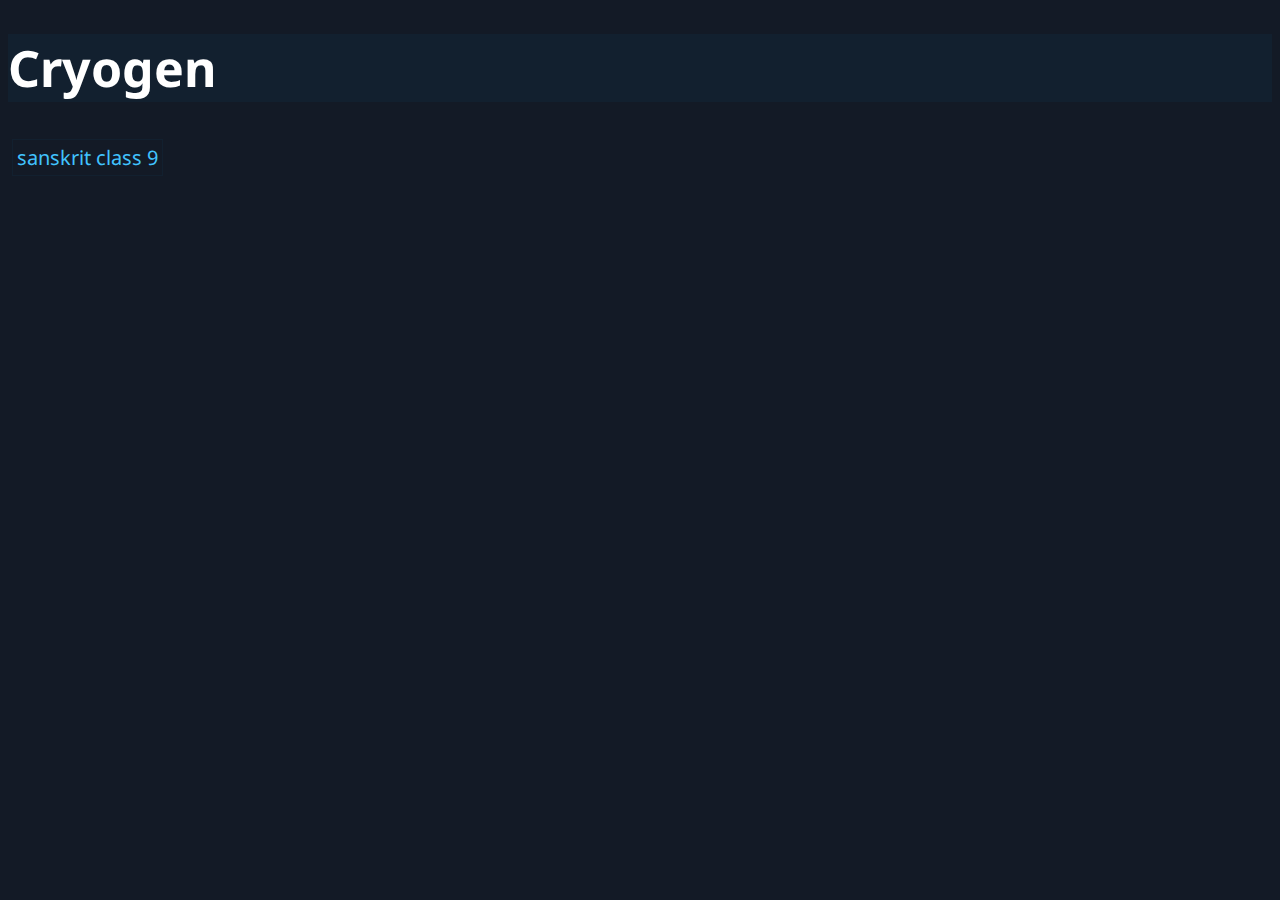
==== index.html @ 3d52e53f "Update index.html" ====
<!DOCTYPE html>
<html>
<head>
    <title>Cryogen</title>
    <style>
         @import url('https://fonts.googleapis.com/css2?family=Noto+Sans&display=swap');
    </style>
    <link rel="stylesheet" href="cryo.css">
</head>
<body class="dbg">

<header class="bg no"><h1 class="font big">Cryogen</h1></header>
<a href="san.html"><button class="btn box med">sanskrit class 9</button></a>

</body>
</html>
---- cryo.css ----
.font {color: white; font-family: 'Noto Sans', sans-serif;}
.btn {color: #41c3fe; font-family: 'Noto Sans', sans-serif; background-color: #131a26; border: 1px solid #12202f}
.btn:hover {color: white; font-family: 'Noto Sans', sans-serif; background-color: #131a26; cursor: pointer; border: 1px solid #12202f}
.border {border: 1px solid white}
.box {padding: 4px 4px 4px 4px; margin: 4px 4px 4px 4px}
.dbg {background-color: #131a26}
.bg {background-color: #12202f}
.big {font-size: 50px}
.med {font-size: 20px}
.no {padding: 0px 0px 0px 0px; margin: 0px 0px 0px 0px}
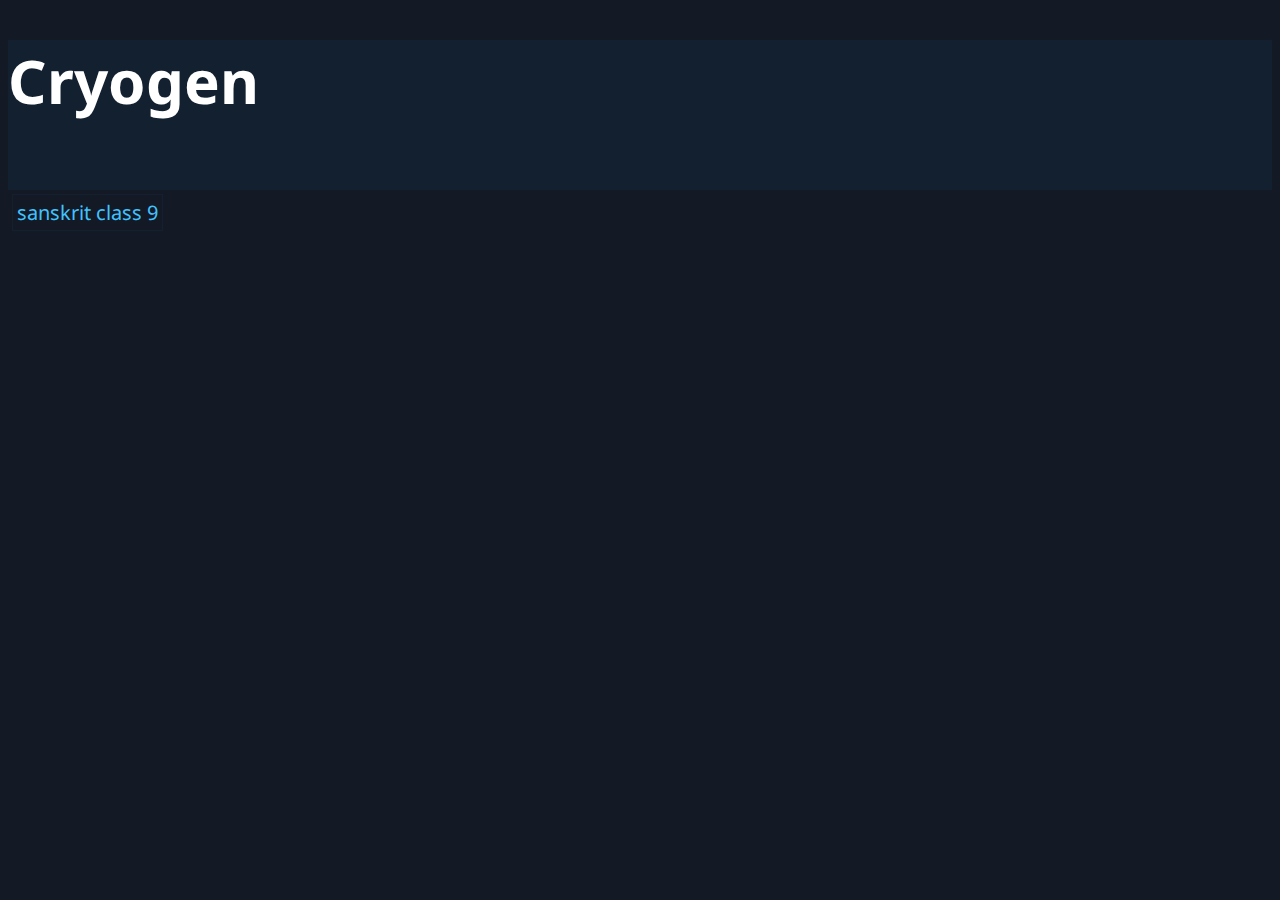
==== commit 0a080056: "gg" ====
--- a/index.html
+++ b/index.html
@@ -1,6 +1,7 @@
 <!DOCTYPE html>
 <html>
 <head>
+    <link href="https://fonts.googleapis.com/icon?family=Material+Icons" rel="stylesheet">
     <title>Cryogen</title>
     <style>
          @import url('https://fonts.googleapis.com/css2?family=Noto+Sans&display=swap');
@@ -9,7 +10,7 @@
 </head>
 <body class="dbg">
 
-<header class="bg no"><h1 class="font big">Cryogen</h1></header>
+<header class="bg no"><h1 class="font big">Cryogen</h1><span class="material-icons">password</span></header>
 <a href="san.html"><button class="btn box med">sanskrit class 9</button></a>
 
 </body>
--- a/cryo.css
+++ b/cryo.css
@@ -1,10 +1,10 @@
 .font {color: white; font-family: 'Noto Sans', sans-serif;}
 .btn {color: #41c3fe; font-family: 'Noto Sans', sans-serif; background-color: #131a26; border: 1px solid #12202f}
-.btn:hover {color: white; font-family: 'Noto Sans', sans-serif; background-color: #131a26; cursor: pointer; border: 1px solid #12202f}
+.btn:hover {color: #4294d3; font-family: 'Noto Sans', sans-serif; background-color: #131a26; cursor: pointer; border: 1px solid #12202f}
 .border {border: 1px solid white}
 .box {padding: 4px 4px 4px 4px; margin: 4px 4px 4px 4px}
 .dbg {background-color: #131a26}
 .bg {background-color: #12202f}
-.big {font-size: 50px}
+.big {font-size: 60px}
 .med {font-size: 20px}
 .no {padding: 0px 0px 0px 0px; margin: 0px 0px 0px 0px}
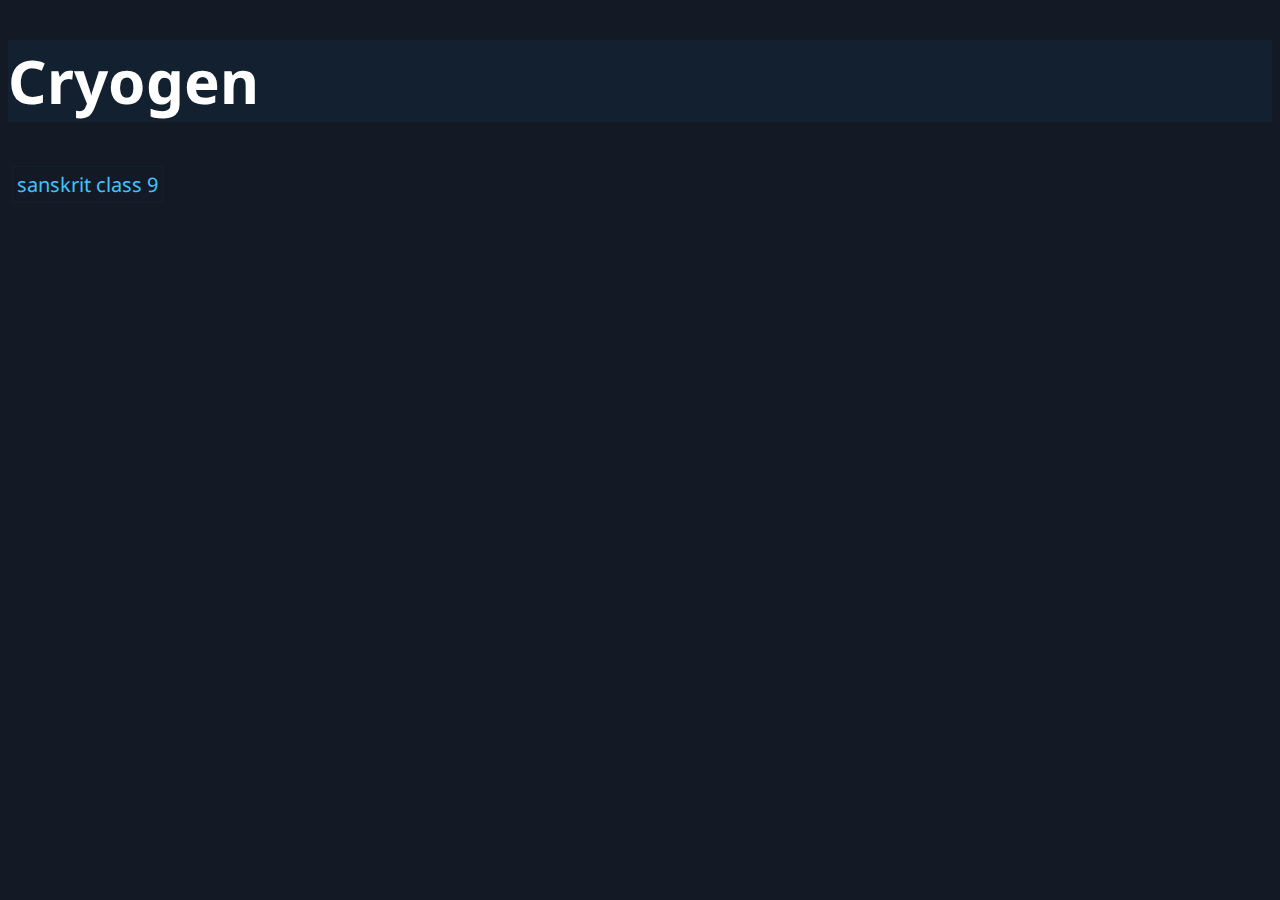
==== commit e7ba8c1e: "xd" ====
--- a/index.html
+++ b/index.html
@@ -10,7 +10,7 @@
 </head>
 <body class="dbg">
 
-<header class="bg no"><h1 class="font big">Cryogen</h1><span class="material-icons">password</span></header>
+<header class="bg no"><h1 class="font big">Cryogen</h1><a style="float: right;"><span class="material-icons">password</span></a></header>
 <a href="san.html"><button class="btn box med">sanskrit class 9</button></a>
 
 </body>
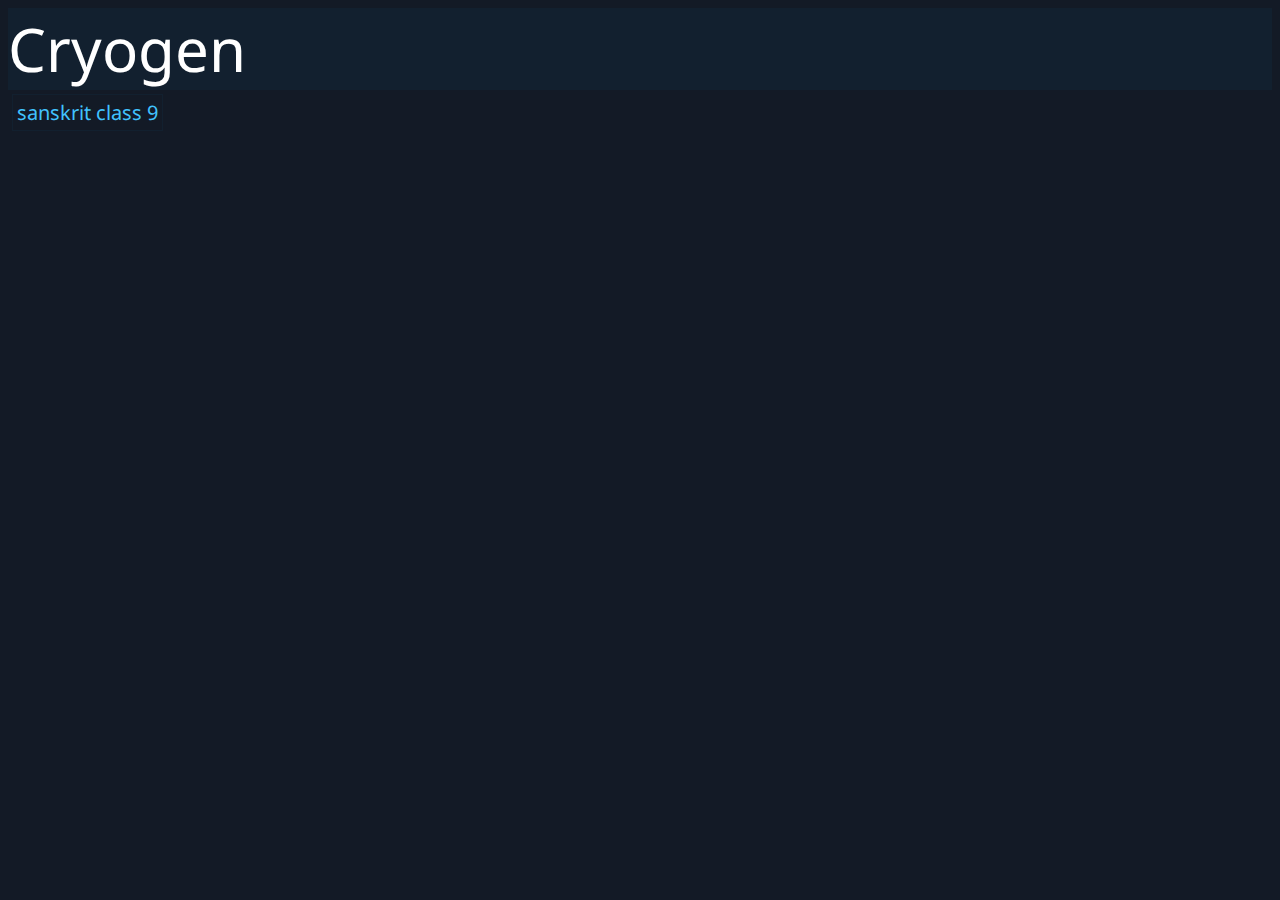
==== commit 0b8396f5: "rxd" ====
--- a/index.html
+++ b/index.html
@@ -10,7 +10,7 @@
 </head>
 <body class="dbg">
 
-<header class="bg no"><h1 class="font big">Cryogen</h1><a style="float: right;"><span class="material-icons">password</span></a></header>
+<header class="bg no"><font class="font big">Cryogen</font><a style="float: right;"><span class="material-icons">password</span></a></header>
 <a href="san.html"><button class="btn box med">sanskrit class 9</button></a>
 
 </body>
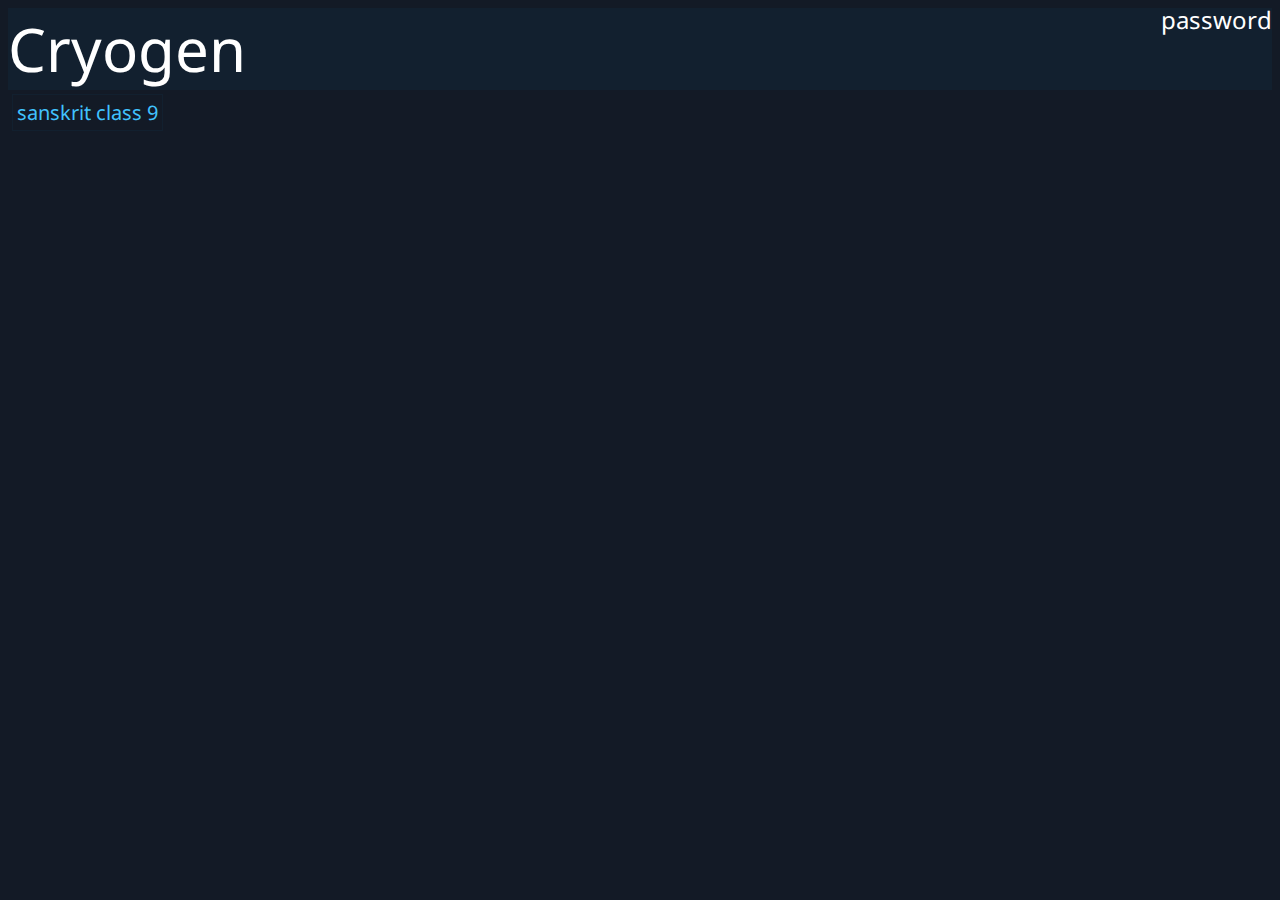
==== commit 92e5654c: "l" ====
--- a/index.html
+++ b/index.html
@@ -10,7 +10,7 @@
 </head>
 <body class="dbg">
 
-<header class="bg no"><font class="font big">Cryogen</font><a style="float: right;"><span class="material-icons">password</span></a></header>
+<header class="bg no"><font class="font big">Cryogen</font><a style="float: right;"><span class="font material-icons">password</span></a></header>
 <a href="san.html"><button class="btn box med">sanskrit class 9</button></a>
 
 </body>
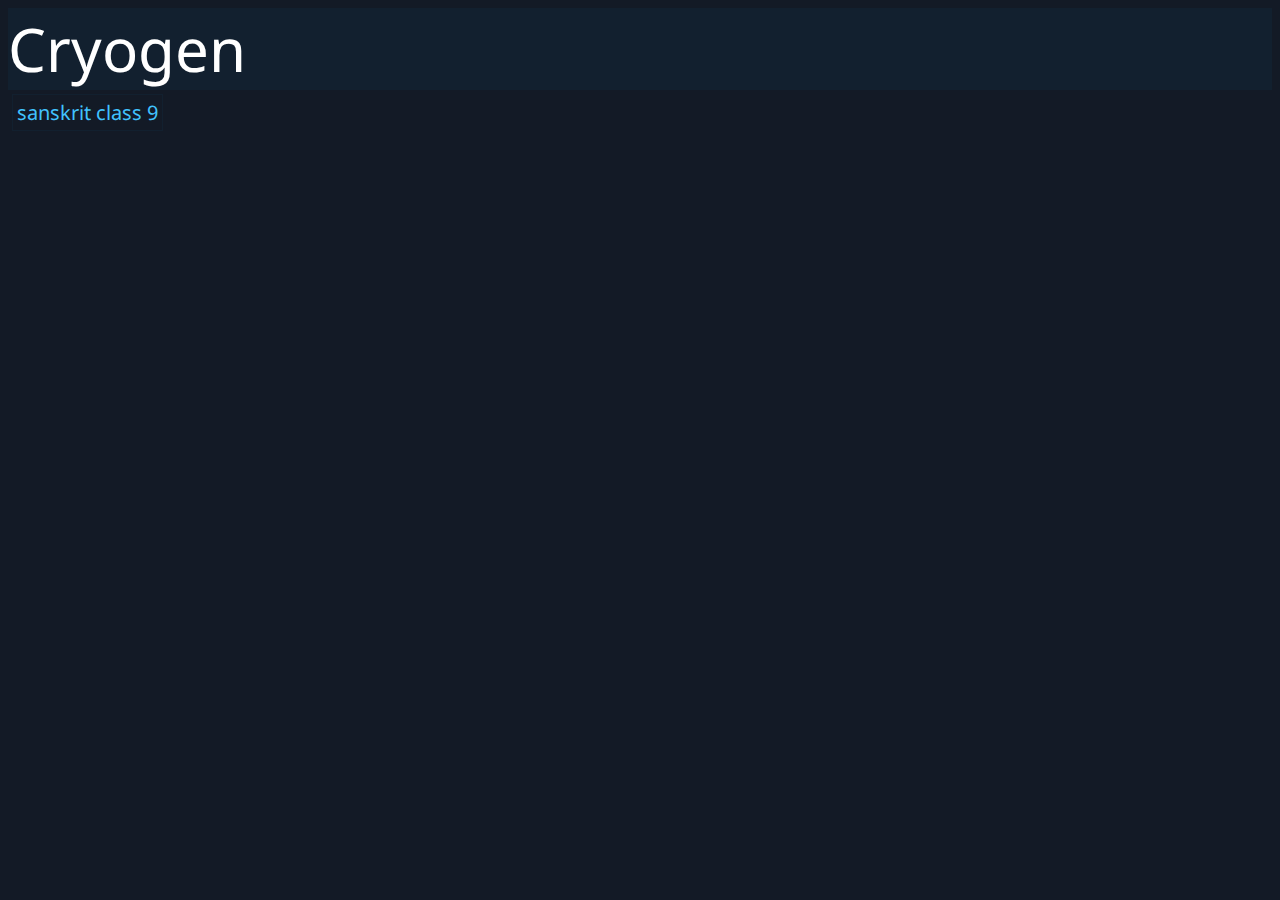
==== commit 2d5549d3: "ra" ====
--- a/index.html
+++ b/index.html
@@ -10,7 +10,7 @@
 </head>
 <body class="dbg">
 
-<header class="bg no"><font class="font big">Cryogen</font><a style="float: right;"><span class="font material-icons">password</span></a></header>
+<header class="bg no"><font class="font big">Cryogen</font><a style="float: right;"><span class="white material-icons">password</span></a></header>
 <a href="san.html"><button class="btn box med">sanskrit class 9</button></a>
 
 </body>
--- a/cryo.css
+++ b/cryo.css
@@ -8,3 +8,4 @@
 .big {font-size: 60px}
 .med {font-size: 20px}
 .no {padding: 0px 0px 0px 0px; margin: 0px 0px 0px 0px}
+.white {color: white;}
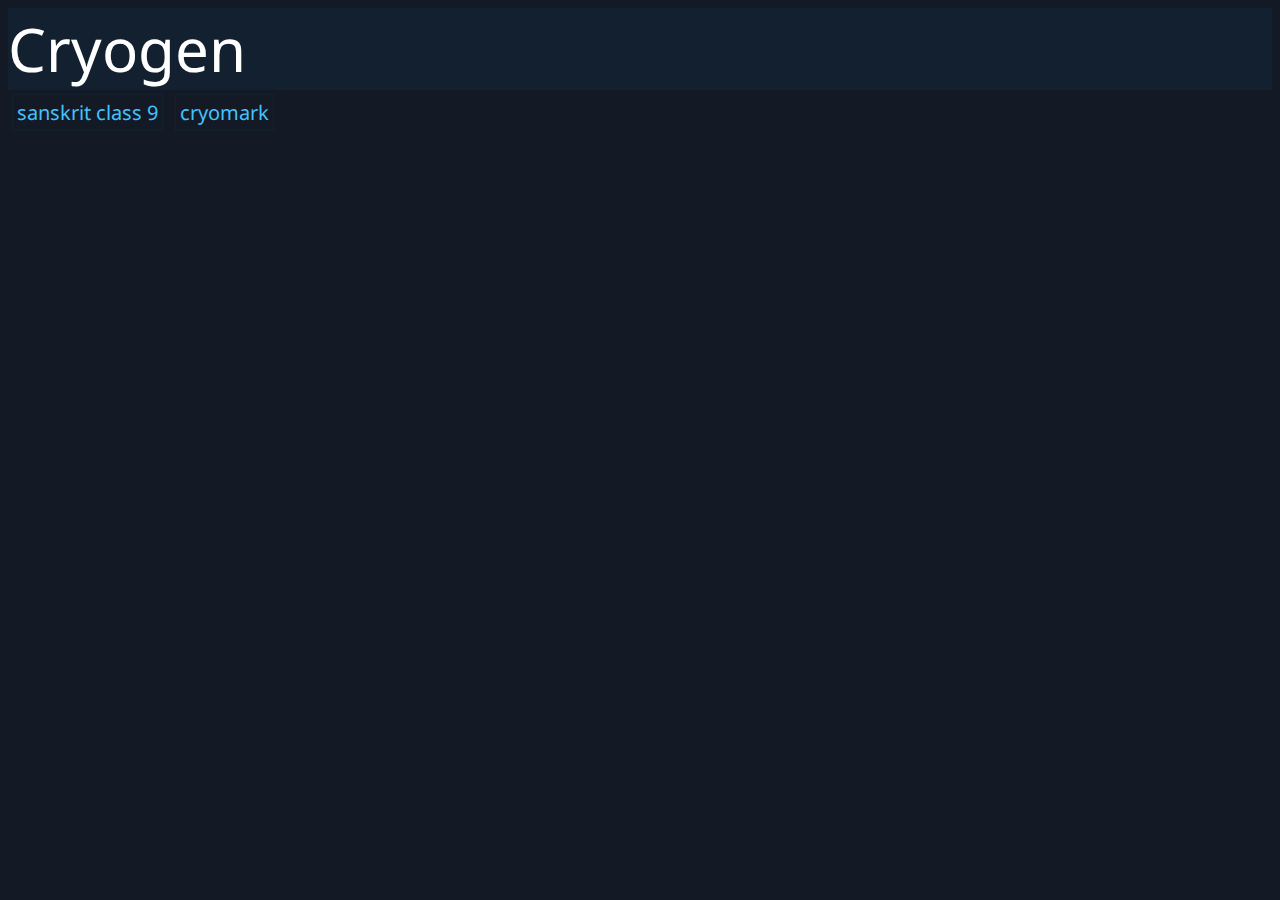
==== commit 2b8f1ac8: "Update index.html" ====
--- a/index.html
+++ b/index.html
@@ -10,9 +10,9 @@
 </head>
 <body class="dbg">
 
-<header class="bg no"><font class="font big">Cryogen</font><a style="float: right;"><span class="white material-icons">password</span></a></header>
+<header class="bg no"><font class="font big">Cryogen</font><a href="code.html" style="float: right;"><span class="white point box material-icons">password</span></a></header>
 <a href="san.html"><button class="btn box med">sanskrit class 9</button></a>
-
+<a href="cryomark.html"><button class="btn box med">cryomark</button></a>
 </body>
 </html>
 
--- a/cryo.css
+++ b/cryo.css
@@ -9,3 +9,6 @@
 .med {font-size: 20px}
 .no {padding: 0px 0px 0px 0px; margin: 0px 0px 0px 0px}
 .white {color: white;}
+.point {cursor: pointer;}
+.in {background-color: #12202f; border: 2px solid #41c3fe; color: #41c3fe;}
+.in:focus {background-color: #12202f; border: 2px solid #41c3fe; color: #41c3fe; box-shadow: none;}